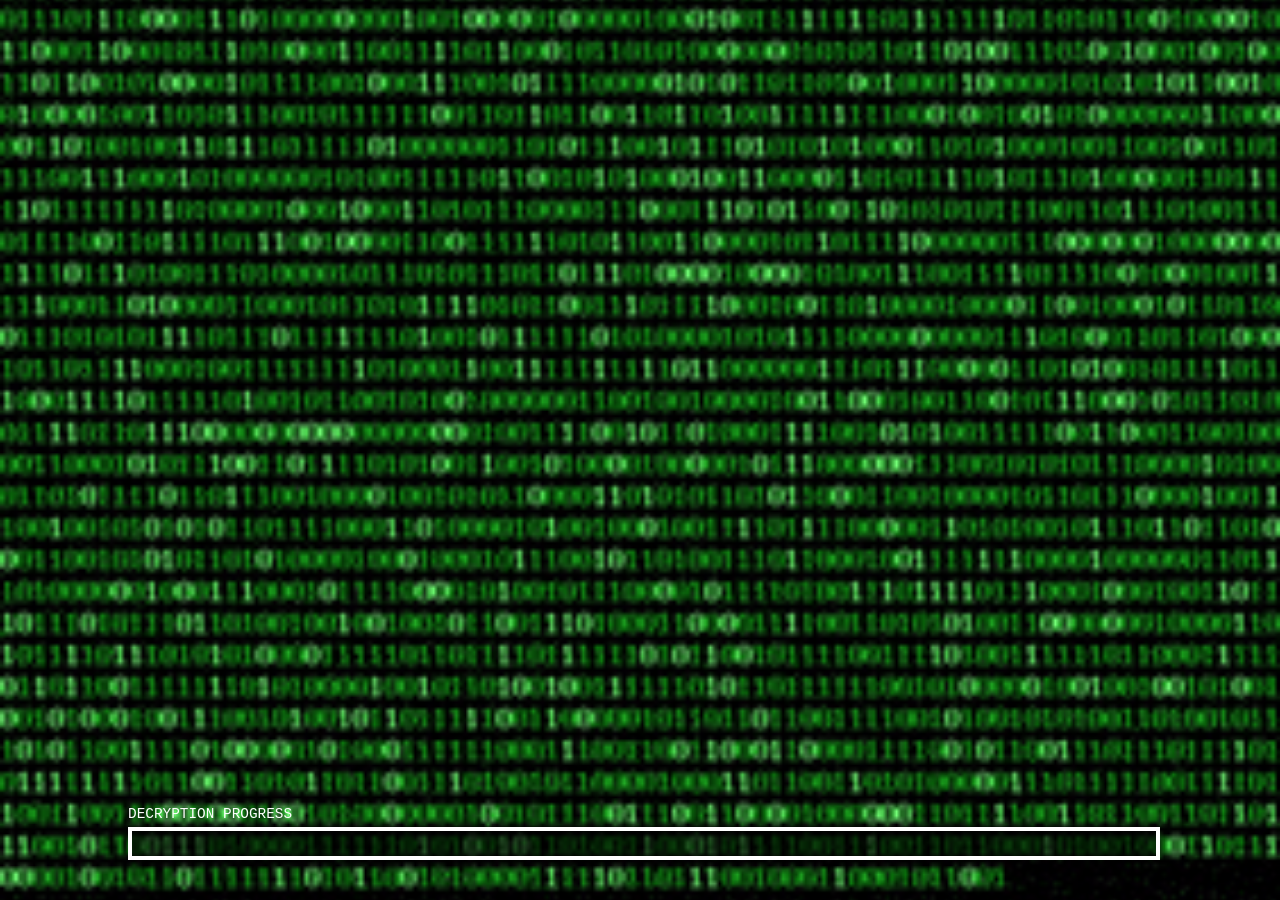
==== password123.html @ 1894ba39 "Update password123.html" ====
<!DOCTYPE html>
<html lang="en">
<head>
    <meta charset="UTF-8">
    <meta name="viewport" content="width=device-width, initial-scale=1.0">
    <title>FTF Computer</title>
    <style>
        :root {
            --fail-color: #ff0000;
            --win-color: #00ff00;
            --bg-gif: url('binary.gif');
        }

        body {
            margin: 0;
            padding: 0;
            height: 100vh;
            width: 100vw;
            display: flex;
            flex-direction: column;
            align-items: center;
            justify-content: center;
            font-family: 'Courier New', Courier, monospace;
            color: white;
            overflow: hidden;
            
            /* Initial background setup */
            background-image: var(--bg-gif);
            background-size: cover;
            background-position: center;
            background-repeat: no-repeat;
            background-color: #000; /* Fallback color */
            
            /* The transition for the background-color and image fade */
            transition: background-color 0.3s ease, background-image 0.3s ease;
        }

        #game-container { 
            text-align: center; 
            width: 100%; 
            z-index: 5;
        }

        #status-display {
            font-size: 3rem;
            font-weight: bold;
            margin-bottom: 10px;
            text-transform: uppercase;
        }

        #skill-check-overlay {
            display: none;
            position: fixed;
            top: 0; left: 0; width: 100%; height: 100%;
            background: rgba(0, 0, 0, 0.85);
            flex-direction: column;
            justify-content: center;
            align-items: center;
            z-index: 100;
        }

        .e-circle {
            width: 130px;
            height: 130px;
            border: 8px solid white;
            border-radius: 50%;
            display: flex;
            justify-content: center;
            align-items: center;
            font-size: 5rem;
            font-weight: bold;
            margin-bottom: 50px;
        }

        .skill-box {
            width: 500px;
            height: 60px;
            background: #222;
            position: relative;
            border: 4px solid white;
        }

        #target-zone {
            height: 100%;
            background: white;
            position: absolute;
            left: 70%;
            width: 80px;
        }

        #scanner-line {
            width: 8px;
            height: 100%;
            background: red;
            position: absolute;
            left: 0;
            z-index: 10;
            border-left: 2px solid white;
            border-right: 2px solid white;
        }

        .bars-container {
            position: fixed;
            bottom: 40px;
            width: 80%;
            display: flex;
            flex-direction: column;
            gap: 15px;
            z-index: 5;
        }

        .progress-wrapper {
            width: 100%;
            height: 25px;
            border: 4px solid white;
            position: relative;
            background: rgba(0,0,0,0.6);
        }

        #total-progress-fill { width: 0%; height: 100%; background: white; }

        .label { font-size: 0.9rem; text-transform: uppercase; margin-bottom: 5px; text-align: left;}
        .hidden { display: none !important; }
        
        h1 { font-size: 4rem; text-shadow: 2px 2px 10px rgba(0,0,0,0.5); }
    </style>
</head>
<body>

    <div id="game-container">
        <div id="status-display"></div>
    </div>

    <div id="skill-check-overlay">
        <div class="e-circle">E</div>
        <div class="skill-box">
            <div id="target-zone"></div>
            <div id="scanner-line"></div>
        </div>
    </div>

    <div class="bars-container" id="ui-bars">
        <div>
            <div class="label">Decryption Progress</div>
            <div class="progress-wrapper"><div id="total-progress-fill"></div></div>
        </div>
    </div>

    <script>
        const typingSnd = new Audio('Typing.mp3');
        typingSnd.loop = true;
        
        const skillStartSnd = new Audio('SkillStart.mp3');
        const skillFailSnd = new Audio('SkillFail.mp3');

        let totalProgress = 0;
        let sessionSeconds = 0;
        let difficultyLevel = 0;
        let isMinigameActive = false;
        let isGameOver = false;
        let lastClickTime = 0;

        const statusDisplay = document.getElementById('status-display');
        const totalFill = document.getElementById('total-progress-fill');
        const overlay = document.getElementById('skill-check-overlay');
        const scannerLine = document.getElementById('scanner-line');
        const targetZone = document.getElementById('target-zone');
        const uiBars = document.getElementById('ui-bars');

        setInterval(() => {
            if (isGameOver || isMinigameActive) {
                typingSnd.pause();
                return;
            }

            if (Date.now() - lastClickTime > 300) {
                typingSnd.pause();
                if (sessionSeconds > 0) {
                    sessionSeconds -= 0.05;
                }
            } else {
                if (typingSnd.paused) typingSnd.play().catch(()=>{});
            }
        }, 100);

        window.addEventListener('keydown', (e) => {
            if (isMinigameActive || isGameOver || e.repeat) return;
            
            lastClickTime = Date.now();
            sessionSeconds += 0.25;
            totalProgress += 0.1;

            totalFill.style.width = Math.min(totalProgress, 100) + "%";

            if (totalProgress >= 100) {
                winGame();
            } else if (sessionSeconds >= 60) {
                startMinigame();
            }
        });

        function failGame() {
            isGameOver = true;
            typingSnd.pause();
            skillFailSnd.play();
            
            // Remove the GIF and set the Fail Color
            // The transition in CSS handles the 0.3s timing
            document.body.style.backgroundImage = "none"; 
            document.body.style.backgroundColor = "var(--fail-color)";
            
            document.getElementById('game-container').innerHTML = "<h1>SYSTEM FAILURE</h1>";
            uiBars.classList.add('hidden');
            overlay.style.display = 'none';
        }

        function winGame() {
            isGameOver = true;
            typingSnd.pause();
            
            // Remove the GIF and set the Win Color
            document.body.style.backgroundImage = "none";
            document.body.style.backgroundColor = "var(--win-color)";
            
            document.getElementById('game-container').innerHTML = "<h1>ACCESS GRANTED</h1>";
            uiBars.classList.add('hidden');
        }

        function handleSkillCheckKey(e) {
            if (e.key.toLowerCase() === 'e' && isMinigameActive) {
                const lineRect = scannerLine.getBoundingClientRect();
                const targetRect = targetZone.getBoundingClientRect();

                if (lineRect.left >= targetRect.left && lineRect.right <= targetRect.right) {
                    endMinigame(true);
                } else {
                    endMinigame(false);
                }
            }
        }

        function startMinigame() {
            isMinigameActive = true;
            sessionSeconds = 0;
            typingSnd.pause();
            skillStartSnd.play();
            overlay.style.display = 'flex';
            
            let newWidth = Math.max(7, 110 - (difficultyLevel * 8));
            targetZone.style.width = newWidth + "px";

            let pos = 0;
            scannerLine.style.left = "0%";

            setTimeout(() => {
                if (!isMinigameActive) return;
                window.addEventListener('keydown', handleSkillCheckKey);

                const moveInterval = setInterval(() => {
                    if (!isMinigameActive) {
                        clearInterval(moveInterval);
                        return;
                    }
                    
                    pos += 2.2 + (difficultyLevel * 0.5);
                    scannerLine.style.left = pos + "%";

                    if (pos >= 100) {
                        clearInterval(moveInterval);
                        endMinigame(false);
                    }
                }, 16);
            }, 1000);
        }

        function endMinigame(success) {
            isMinigameActive = false;
            window.removeEventListener('keydown', handleSkillCheckKey);
            overlay.style.display = 'none';

            if (success) {
                difficultyLevel++;
                statusDisplay.innerText = "";
            } else {
                failGame();
            }
        }
    </script>
</body>
</html>
</body>
</html>
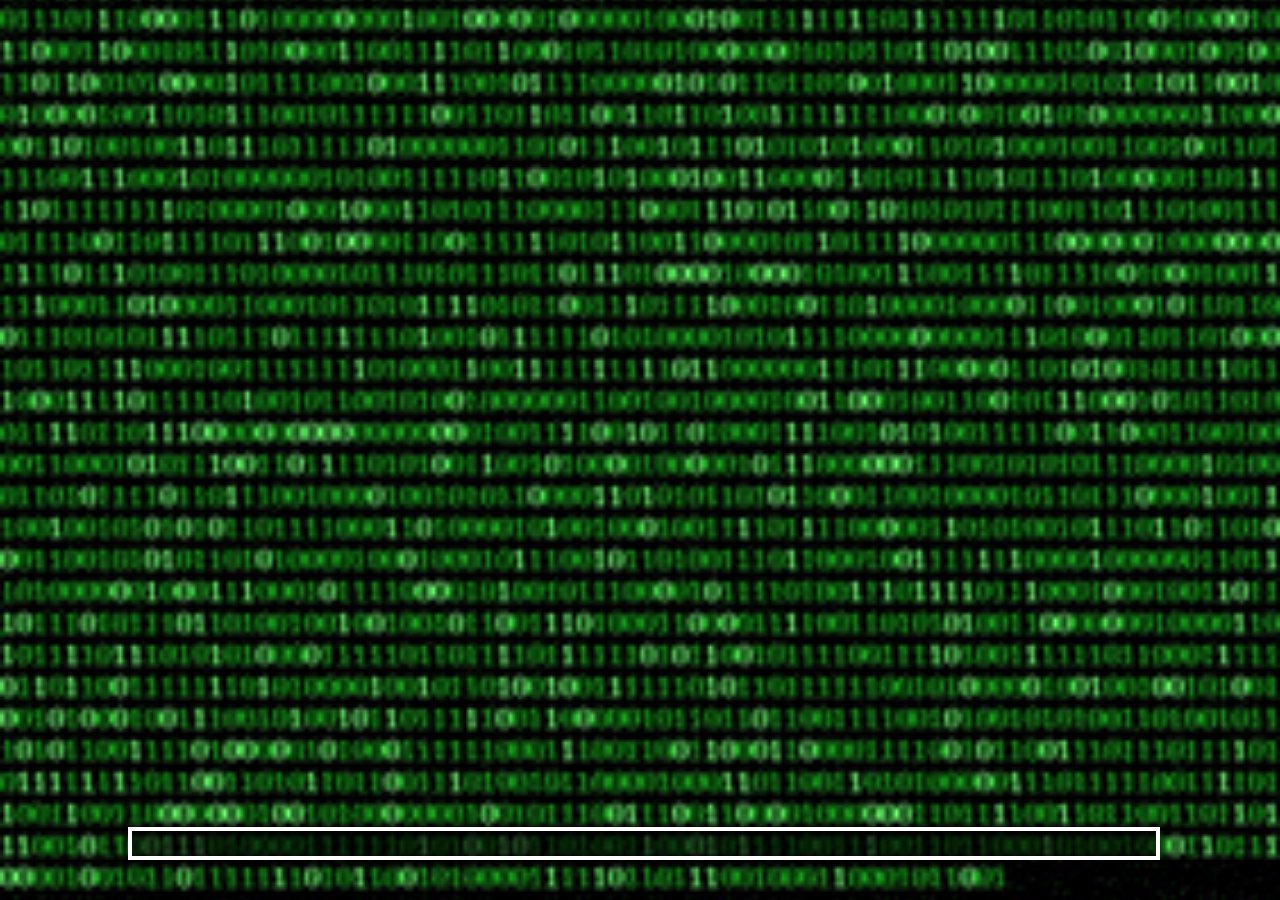
==== commit 5fc85842: "Update password123.html" ====
--- a/password123.html
+++ b/password123.html
@@ -141,7 +141,7 @@
 
     <div class="bars-container" id="ui-bars">
         <div>
-            <div class="label">Decryption Progress</div>
+            <div class="label"></div>
             <div class="progress-wrapper"><div id="total-progress-fill"></div></div>
         </div>
     </div>
@@ -209,7 +209,7 @@
             document.body.style.backgroundImage = "none"; 
             document.body.style.backgroundColor = "var(--fail-color)";
             
-            document.getElementById('game-container').innerHTML = "<h1>SYSTEM FAILURE</h1>";
+            document.getElementById('game-container').innerHTML = "<h1></h1>";
             uiBars.classList.add('hidden');
             overlay.style.display = 'none';
         }
@@ -222,7 +222,7 @@
             document.body.style.backgroundImage = "none";
             document.body.style.backgroundColor = "var(--win-color)";
             
-            document.getElementById('game-container').innerHTML = "<h1>ACCESS GRANTED</h1>";
+            document.getElementById('game-container').innerHTML = "<h1></h1>";
             uiBars.classList.add('hidden');
         }
 
@@ -288,5 +288,3 @@
     </script>
 </body>
 </html>
-</body>
-</html>
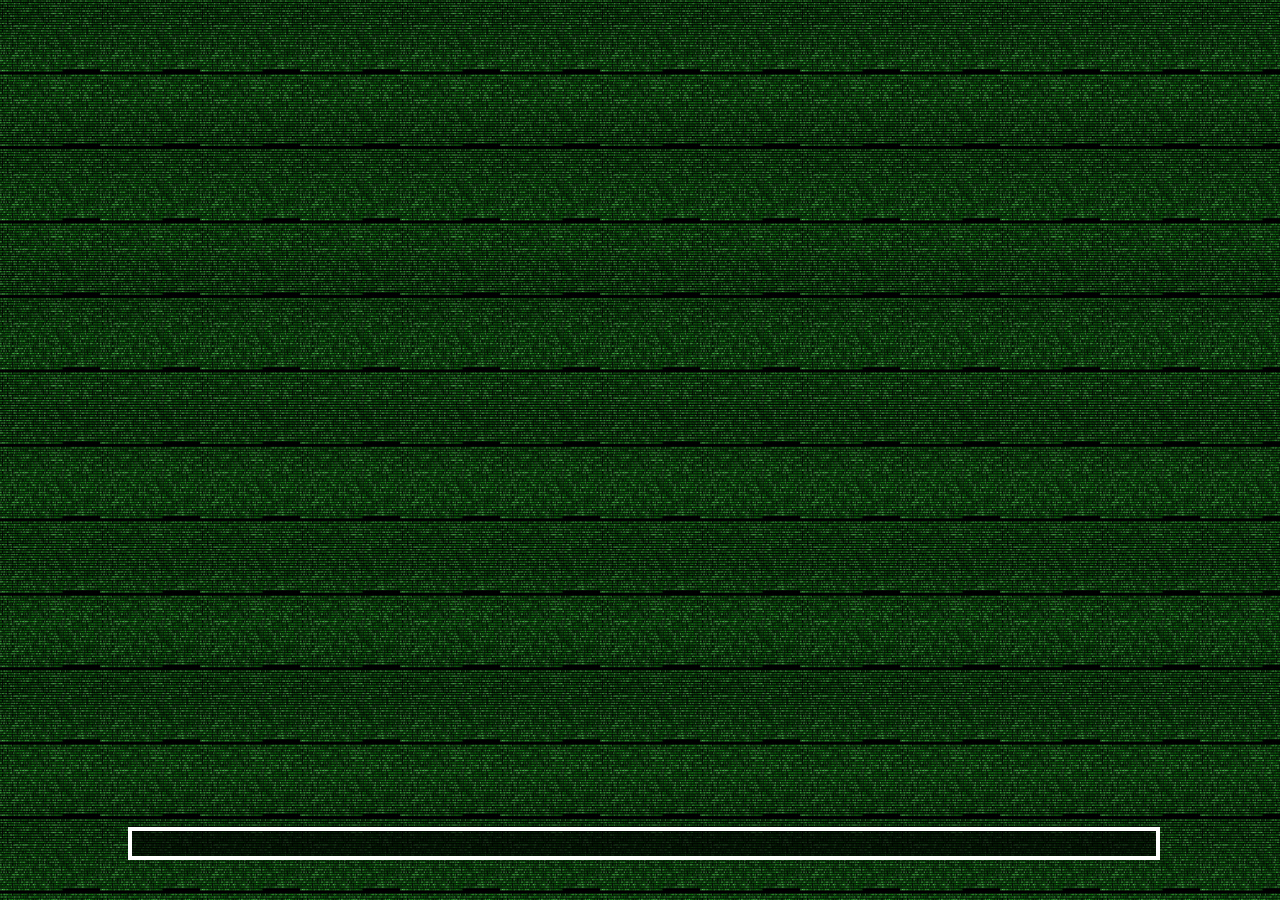
==== commit 6a96404a: "Update password123.html" ====
--- a/password123.html
+++ b/password123.html
@@ -23,13 +23,12 @@
             font-family: 'Courier New', Courier, monospace;
             color: white;
             overflow: hidden;
-            
-            /* Initial background setup */
-            background-image: var(--bg-gif);
-            background-size: cover;
-            background-position: center;
-            background-repeat: no-repeat;
-            background-color: #000; /* Fallback color */
+   /* Background tiling settings */
+    background-image: var(--bg-gif);
+    background-repeat: repeat;    /* This enables tiling */
+    background-size: 100px;       /* Keeps original image size */
+    background-position: top left;
+    background-color: #000;
             
             /* The transition for the background-color and image fade */
             transition: background-color 0.3s ease, background-image 0.3s ease;
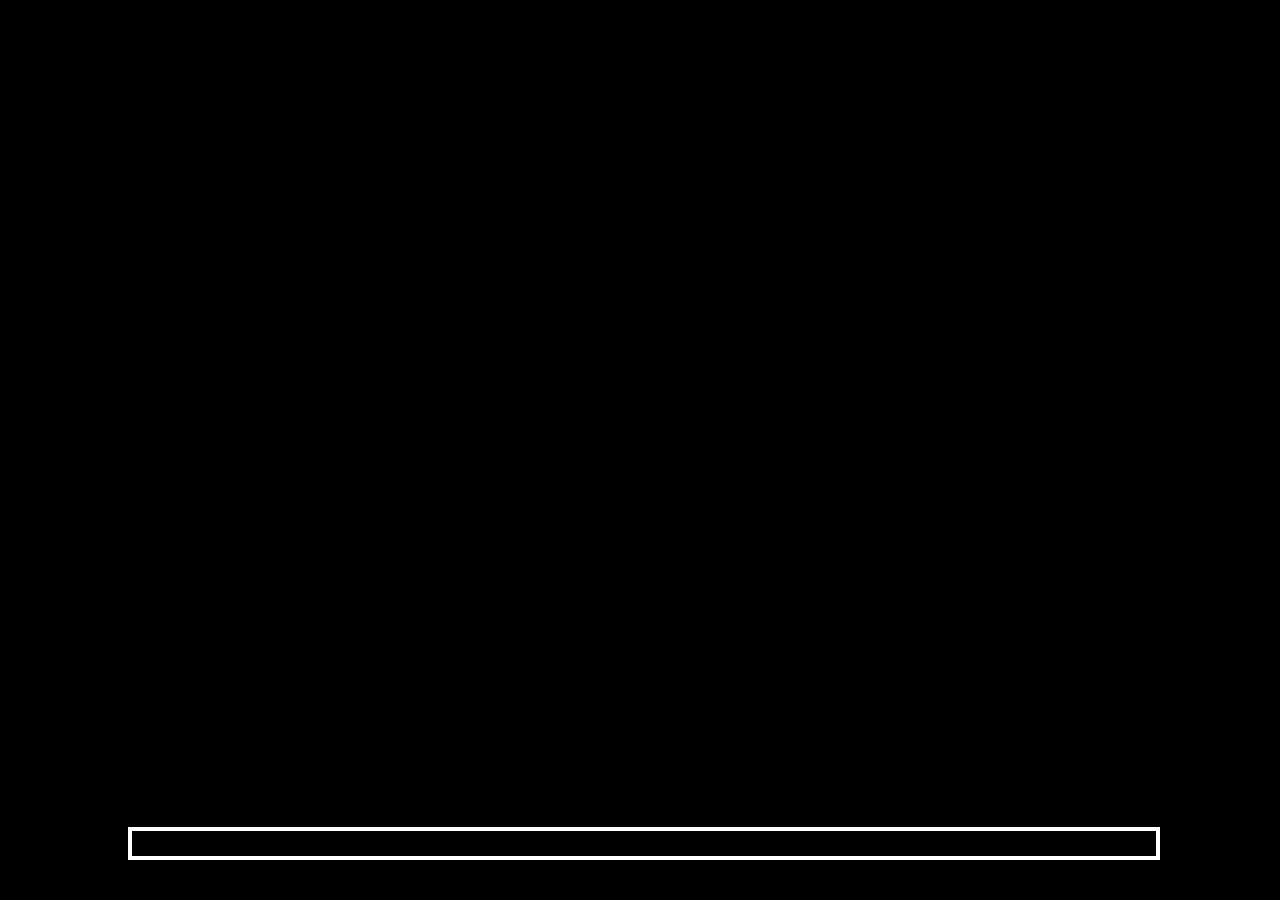
==== commit e436fed4: "Update password123.html" ====
--- a/password123.html
+++ b/password123.html
@@ -8,7 +8,7 @@
         :root {
             --fail-color: #ff0000;
             --win-color: #00ff00;
-            --bg-gif: url('binary.gif');
+            --bg-gif: url('bn.gif');
         }
 
         body {
@@ -26,7 +26,7 @@
    /* Background tiling settings */
     background-image: var(--bg-gif);
     background-repeat: repeat;    /* This enables tiling */
-    background-size: 100px;       /* Keeps original image size */
+    background-size: 500px;       /* Keeps original image size */
     background-position: top left;
     background-color: #000;
             
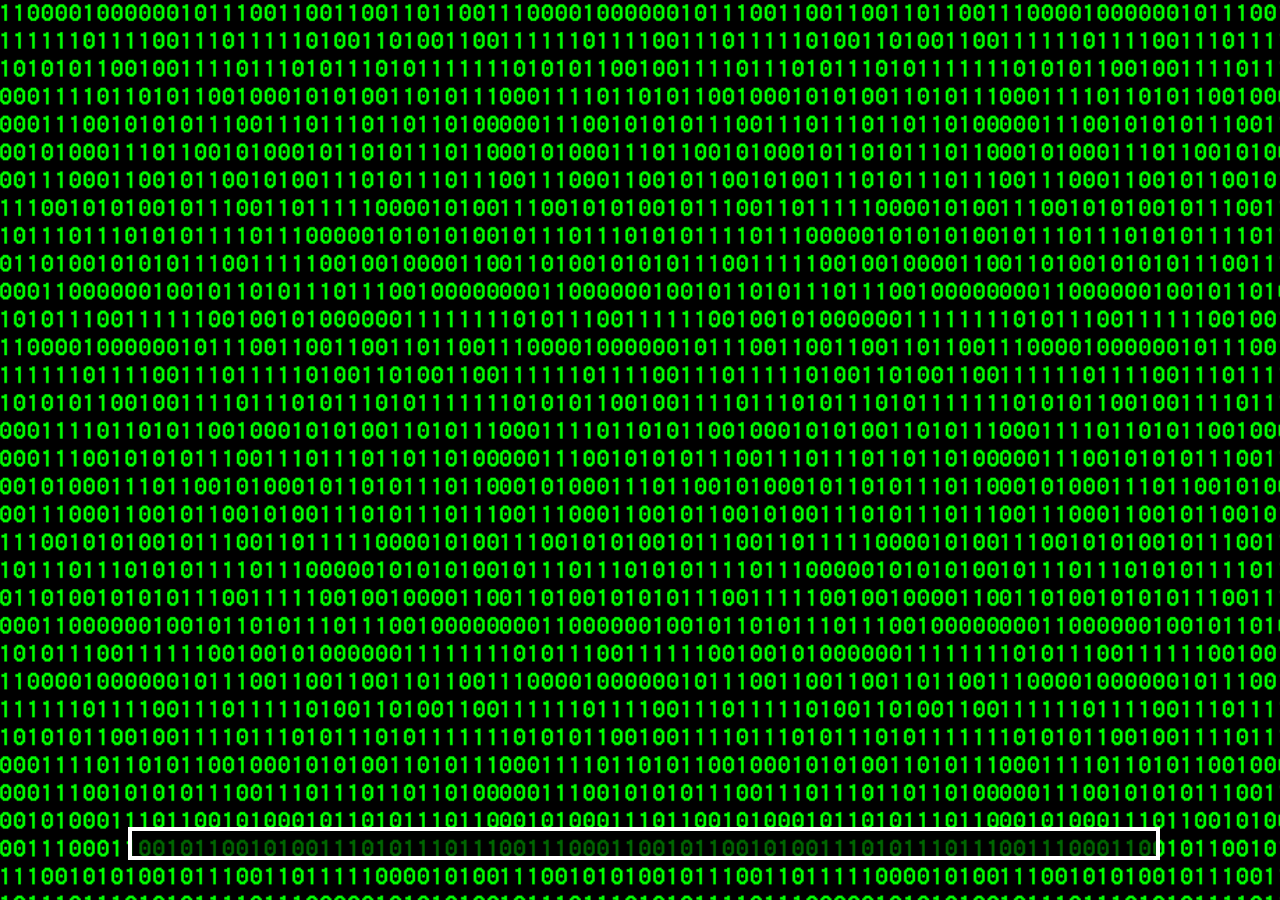
==== commit e3c1720f: "Update password123.html" ====
--- a/password123.html
+++ b/password123.html
@@ -8,7 +8,7 @@
         :root {
             --fail-color: #ff0000;
             --win-color: #00ff00;
-            --bg-gif: url('bn.gif');
+            --bg-gif: url('bg.gif');
         }
 
         body {
@@ -187,7 +187,7 @@
             
             lastClickTime = Date.now();
             sessionSeconds += 0.25;
-            totalProgress += 0.1;
+            totalProgress += 0.04;
 
             totalFill.style.width = Math.min(totalProgress, 100) + "%";
 
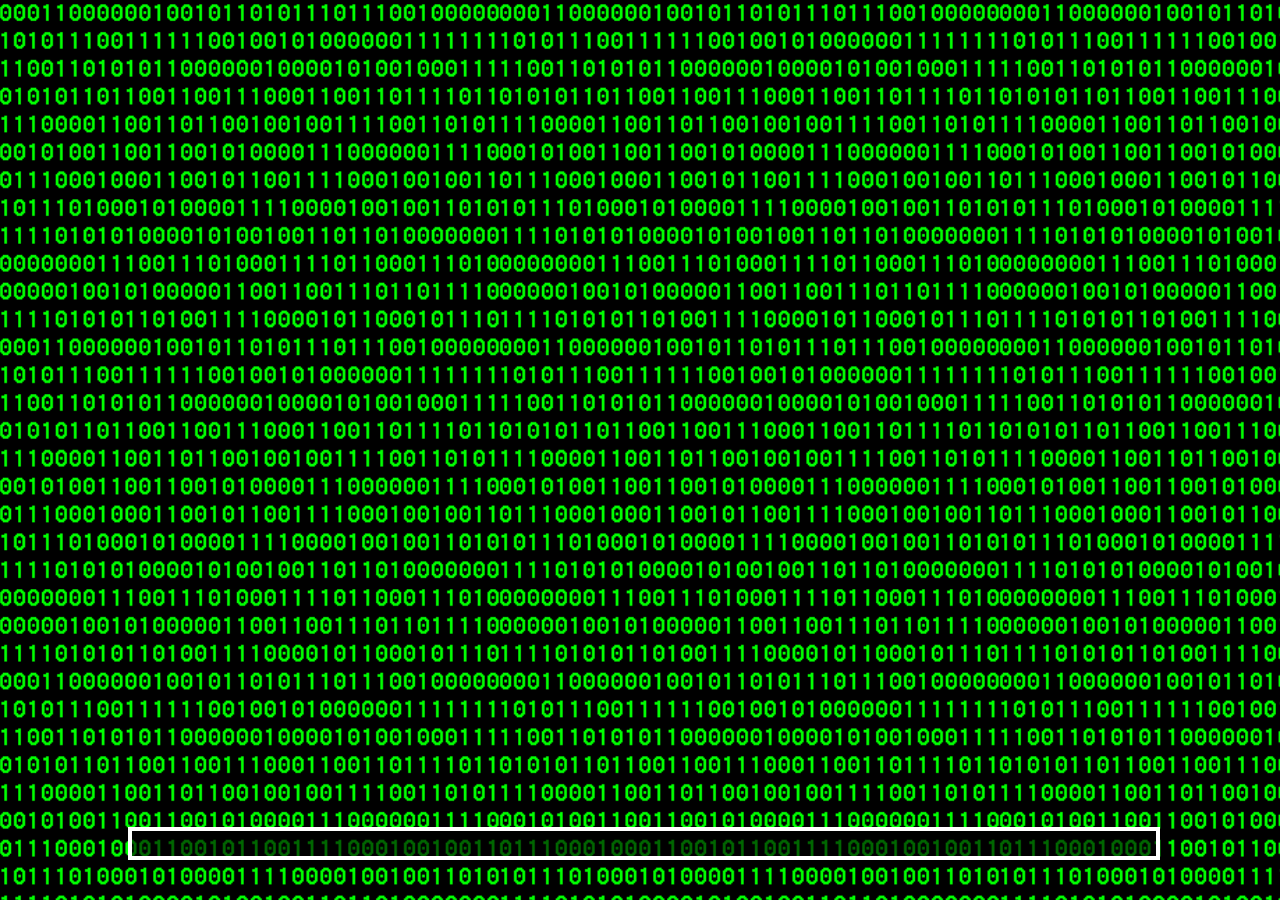
==== commit 50b78667: "Update password123.html" ====
--- a/password123.html
+++ b/password123.html
@@ -175,7 +175,7 @@
             if (Date.now() - lastClickTime > 300) {
                 typingSnd.pause();
                 if (sessionSeconds > 0) {
-                    sessionSeconds -= 0.05;
+                    sessionSeconds -= 0.5;
                 }
             } else {
                 if (typingSnd.paused) typingSnd.play().catch(()=>{});
@@ -187,7 +187,7 @@
             
             lastClickTime = Date.now();
             sessionSeconds += 0.25;
-            totalProgress += 0.04;
+            totalProgress += 0.09;
 
             totalFill.style.width = Math.min(totalProgress, 100) + "%";
 
